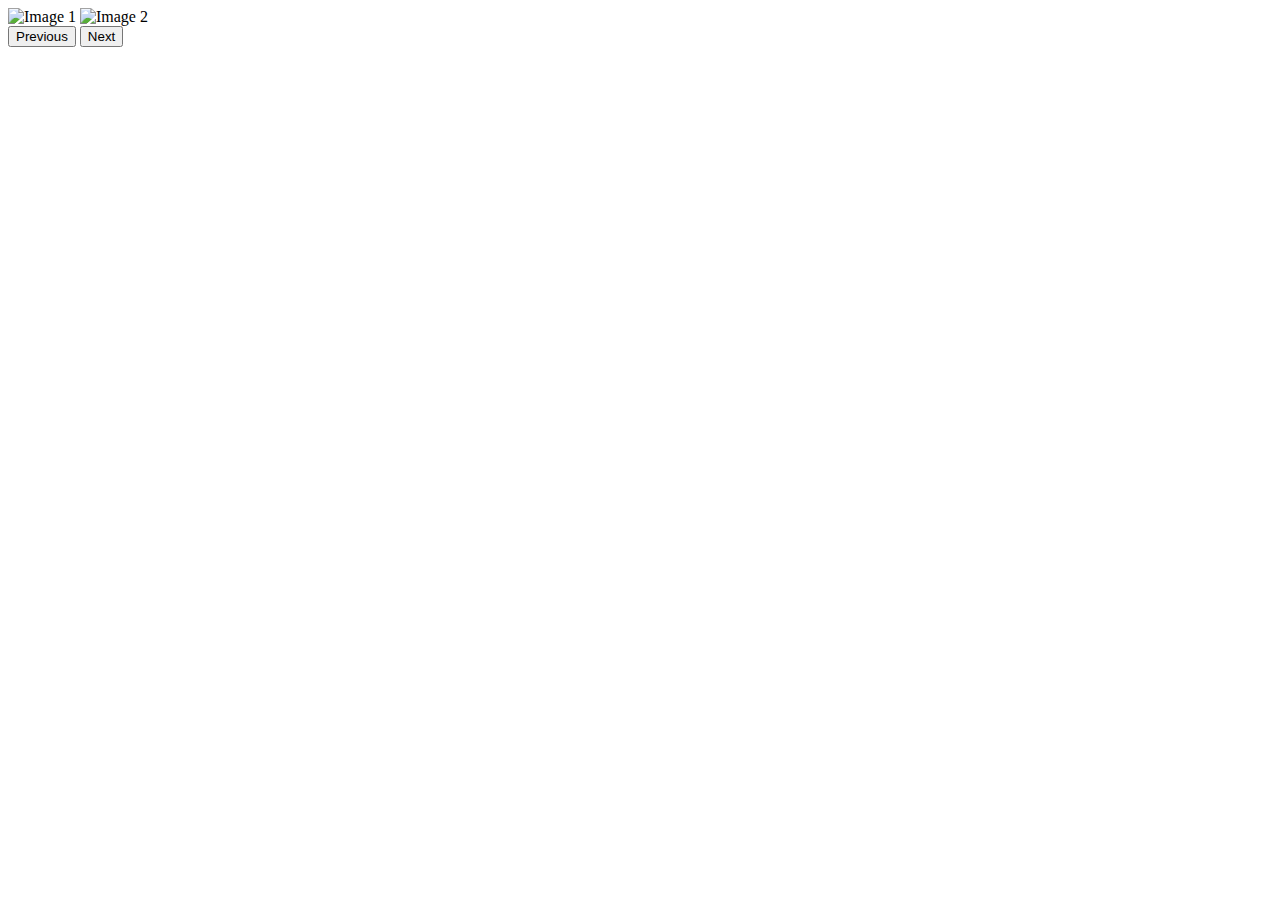
==== MinecraftServerPage/index.html @ b1313ca4 "first upload after commit didn't work" ====
<!DOCTYPE html>
<html lang="en">
<head>
    <meta charset="UTF-8">
    <meta name="viewport" content="width=device-width, initial-scale=1.0">
    <link rel="stylesheet" href="styles.css">
    <title>Image Slider</title>
</head>
<body>
    <div id="slider-container">
        <div class="slider">
            <img src="/images/titleCard.jpg" alt="Image 1">
            <img src="/images/bees.jpg" alt="Image 2">
            <!-- Add more images as needed -->
        </div>
        <button id="prevBtn">Previous</button>
        <button id="nextBtn">Next</button>
    </div>
    <script src="script.js"></script> <!--where scrolling happens-->
</body>
</html>
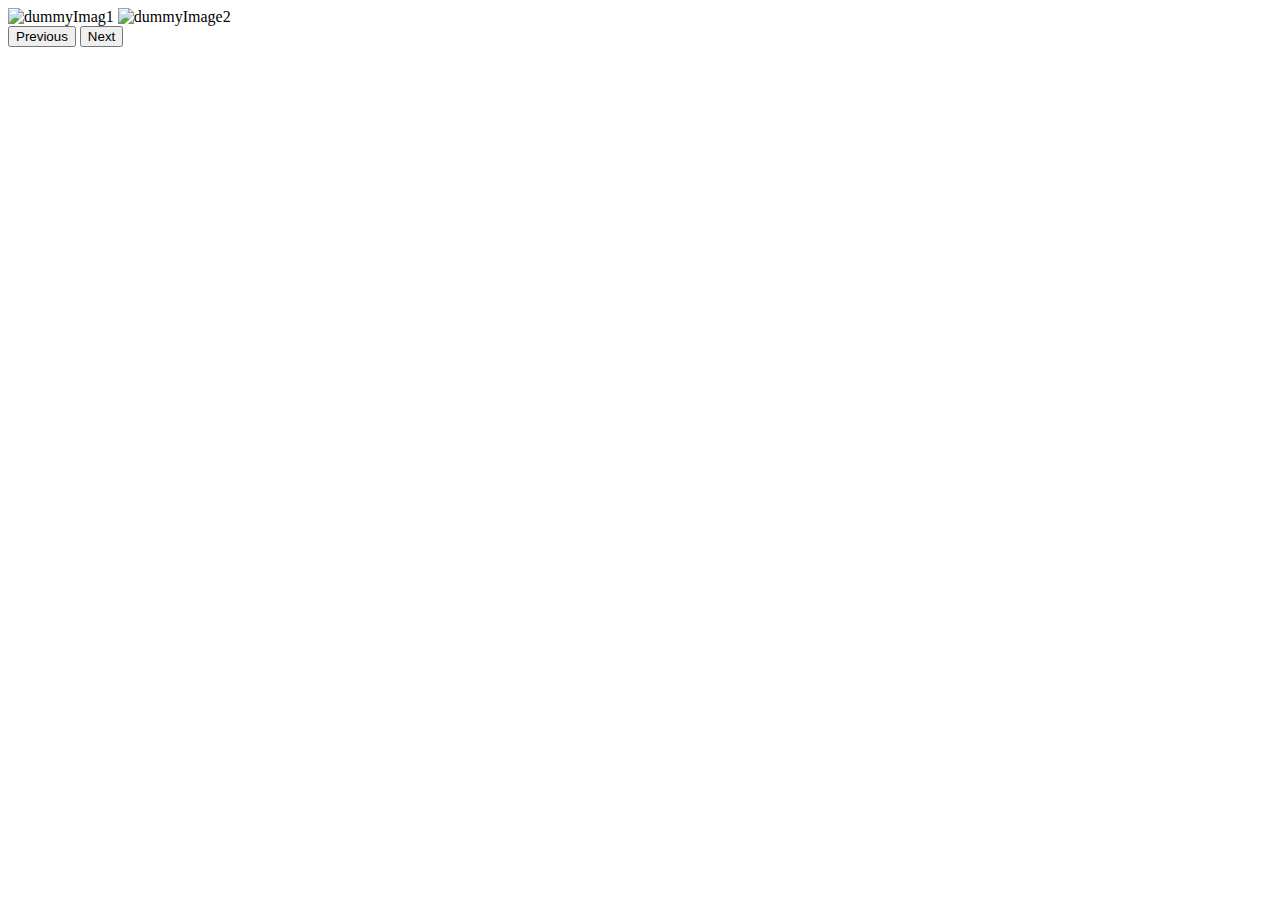
==== commit cb01a290: "testing Commit" ====
--- a/MinecraftServerPage/index.html
+++ b/MinecraftServerPage/index.html
@@ -9,8 +9,8 @@
 <body>
     <div id="slider-container">
         <div class="slider">
-            <img src="/images/titleCard.jpg" alt="Image 1">
-            <img src="/images/bees.jpg" alt="Image 2">
+            <img src="/images/titleCard.jpg" alt="dummyImag1">
+            <img src="/images/bees.jpg" alt="dummyImage2">
             <!-- Add more images as needed -->
         </div>
         <button id="prevBtn">Previous</button>
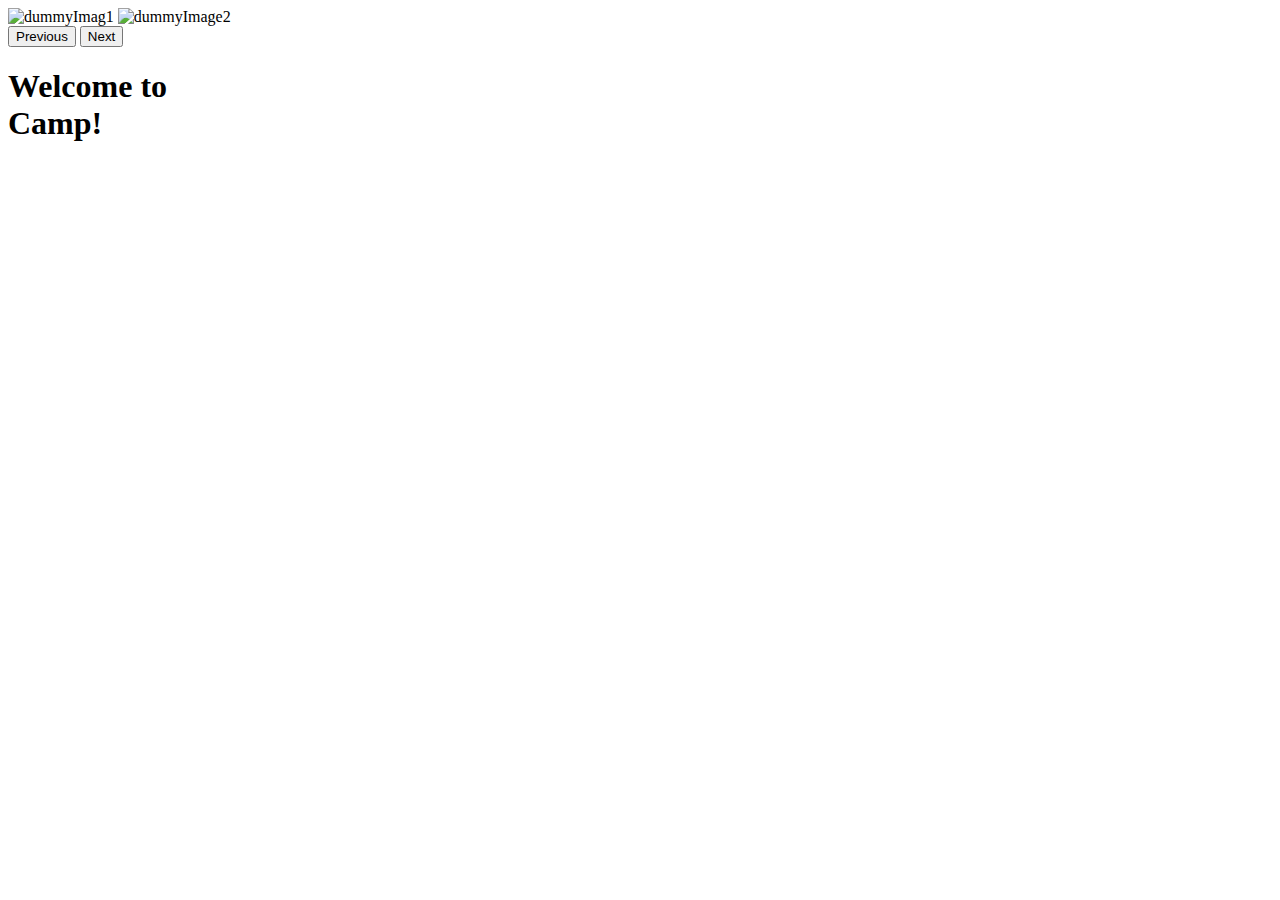
==== commit 95a2e44e: "fixing pathing" ====
--- a/MinecraftServerPage/index.html
+++ b/MinecraftServerPage/index.html
@@ -16,6 +16,7 @@
         <button id="prevBtn">Previous</button>
         <button id="nextBtn">Next</button>
     </div>
-    <script src="script.js"></script> <!--where scrolling happens-->
+    <script src="/MinecraftServerPage/script.js"></script> <!--where scrolling happens-->
 </body>
+    <h1>Welcome to <br> Camp!</h1>
 </html>